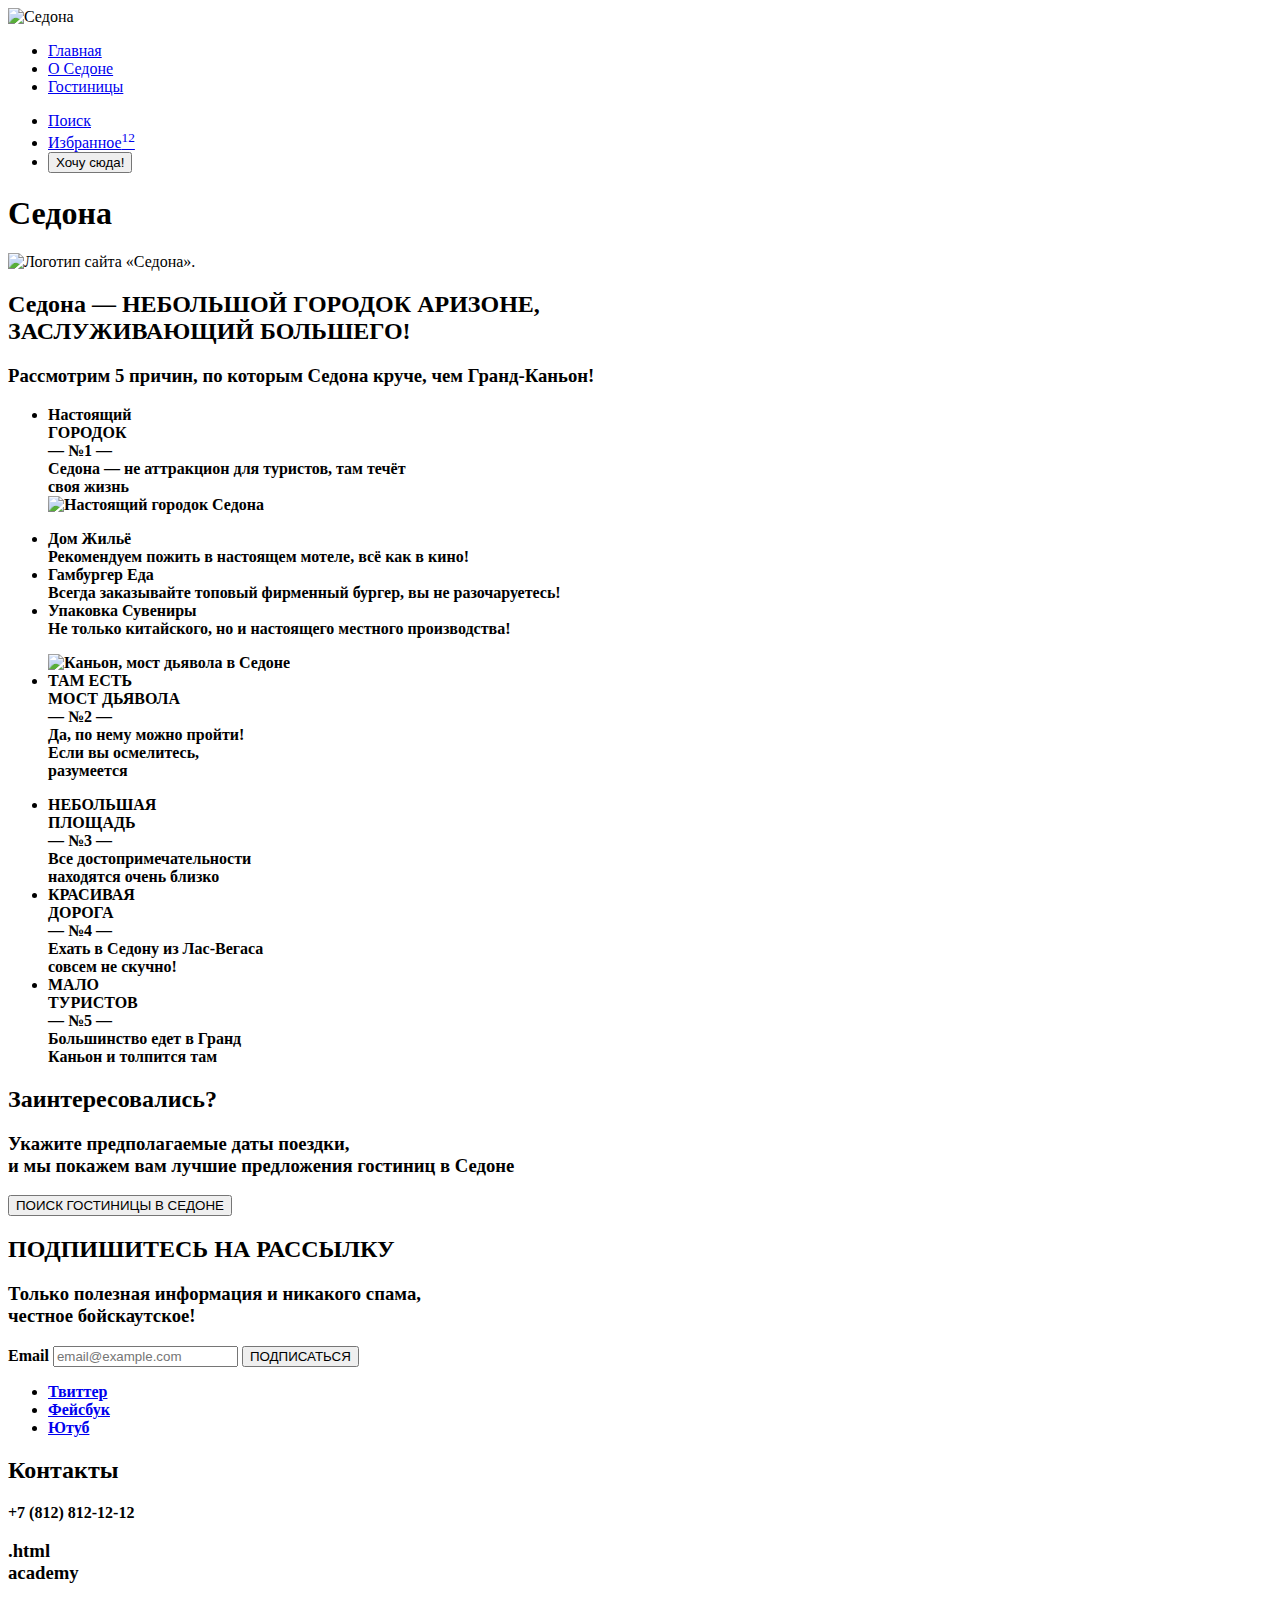
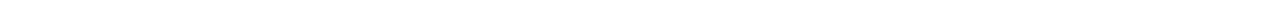
==== 2/index.html @ 82f7ac17 ":heavy_check_mark: Сборка #2" ====
<!DOCTYPE html>
<html lang="ru">
  <head>
    <meta charset="utf-8">
    <title>HTML Academy: Седона</title>
    <base href="https://htmlacademy-htmlcss.github.io/1961497-sedona-33/2/">
</head>
  <body>
    <header class="page.header">
      <img class="page-header-logo" src="" alt="Седона">
      <nav class="navigation">
        <ul class="navigation-list">
          <li class="navigation-item">
            <a class="navigation-link" href="main.html">Главная</a>
            </li>
            <li class="navigation-item">
              <a class="navigation-link" href="about.html">О Седоне</a>
              </li>
              <li class="navigation-item">
                <a class="navigation-link" href="hot.html">Гостиницы</a>
                </li>
                </ul>
    <ul class="navigation-list navigation-user">
      <li class="navigation-item">
        <a class="navigation-link" href="#">
          <span class="visually-hidden">
            Поиск
            </span>
            </a>
            </li>
            <li class="navigation-item">
              <a class="navigation-link" href="#">
                <span class="visually-hidden">
                  Избранное<sup>12</sup>
                </span>
              </a>
            </li>
            <li class="navigation-item">
              <button class="navigation-item-button">Хочу сюда!</button>
              </li>
              </ul>
              </nav>
              </header>
              </body>
    <main class="main-index">
      <h1 class="visually-hidden">Седона</h1>
      <img class="logo" src="" alt="Логотип сайта «Седона».">

      <section class="advantages">
        <h2 class="advantages-title">Седона — НЕБОЛЬШОЙ ГОРОДОК АРИЗОНЕ, <br> ЗАСЛУЖИВАЮЩИЙ БОЛЬШЕГО!</h2>
          <h3  class="advantages-subtitle"> Рассмотрим 5 причин, по которым Седона круче, чем Гранд-Каньон!</h3>
      </section>

      <strong class="attraction">
      <ul class="attraction-list">
        <li class="attraction-item">
          Настоящий <br> ГОРОДОК
          <br>
          — №1 —
          <br>
          Седона — не аттракцион для туристов, там течёт <br> своя жизнь
        </li>
        <img class="photo-1" src="" alt="Настоящий городок Седона">
      </ul>

      <ul class="attraction-list">
        <li class="attraction-items-1"><span class="visually-hidden">Дом</span> Жильё <br> Рекомендуем пожить в настоящем мотеле, всё как в кино!</li>
        <li class="attraction-items-2"><span class="visually-hidden">Гамбургер</span> Еда <br> Всегда заказывайте топовый фирменный бургер, вы не разочаруетесь!</li>
        <li class="attraction-items-3"><span class="visually-hidden">Упаковка</span> Сувениры <br> Не только китайского, но и настоящего местного производства!</li>
      </ul>

      <ul class="attraction-list">
        <img class="photo-2" src="" alt="Каньон, мост дьявола в Седоне">
        <li class="attraction-item">
          ТАМ ЕСТЬ <br> МОСТ ДЬЯВОЛА
          <br>
          — №2 —
          <br>
          Да, по нему можно пройти! <br> Если вы осмелитесь, <br>разумеется
        </li>
      </ul>

      <ul class="attraction-list">
        <li class="attraction-items-4"> НЕБОЛЬШАЯ <br> ПЛОЩАДЬ <br> — №3 — <br> Все достопримечательности <br> находятся очень близко</li>
        <li class="attraction-items-5"> КРАСИВАЯ <br> ДОРОГА <br> — №4 — <br> Ехать в Седону из Лас-Вегаса <br> совсем не скучно!</li>
        <li class="attraction-items-6">МАЛО <br> ТУРИСТОВ <br> — №5 — <br> Большинство едет в Гранд <br> Каньон и толпится там</li>
      </ul>
      </stromg>

      <section class="quest">
        <h2 class="quest-title">Заинтересовались?</h2>
        <h3 class="quest-subtitle">Укажите предполагаемые даты поездки, <br> и мы покажем вам лучшие предложения гостиниц в Седоне </h3>
        <form class="quest-form" action="https://echo.htmlacademy.ru/" method="post">
        <button class="button quest-button" type="submit">ПОИСК ГОСТИНИЦЫ В СЕДОНЕ</button>
        </form>

      <section class="subscribe">
        <h2 class="subscribe-title">ПОДПИШИТЕСЬ НА РАССЫЛКУ</h2>
        <h3 class="subscribe-subtitle">Только полезная информация и никакого спама, <br>честное бойскаутское!</h3>
        <form class="subscribe-form" action="https://echo.htmlacademy.ru/" method="post">
          <label for="subscribe-email">Email</label>
          <input class="field" placeholder="email@example.com" type="email" name="subscribe-email" id="subscribe-email" required>
          <button class="button subscribe-button" type="submit">
            <span class="visually-hidden">ПОДПИСАТЬСЯ</span>
          </button>
        </form>
      </section>

      <footer class="page-footer">
        <section class="footer-social">
          <ul class="footer-social-list">
            <li class="footer-social-item">
              <a class="button" href="#">
                <span class="visually-hidden">Твиттер</span>
              </a>
            </li>
            <li class="footer-social-item">
              <a class="button" href="#">
                <span class="visually-hidden">Фейсбук</span>
              </a>
            </li>
            <li class="footer-social-item">
              <a class="button" href="#">
                <span class="visually-hidden">Ютуб</span>
              </a>
            </li>
          </ul>
        </section>

        <section class="footer-contacts">
          <h2 class="visually-hidden">Контакты</h2>
          <b>+7 (812) 812-12-12</b>

        <section class="text">
          <h3 class="text-subtitle">.html<br>academy</h3>
          </section>
        </footer>
  </body>
</html>
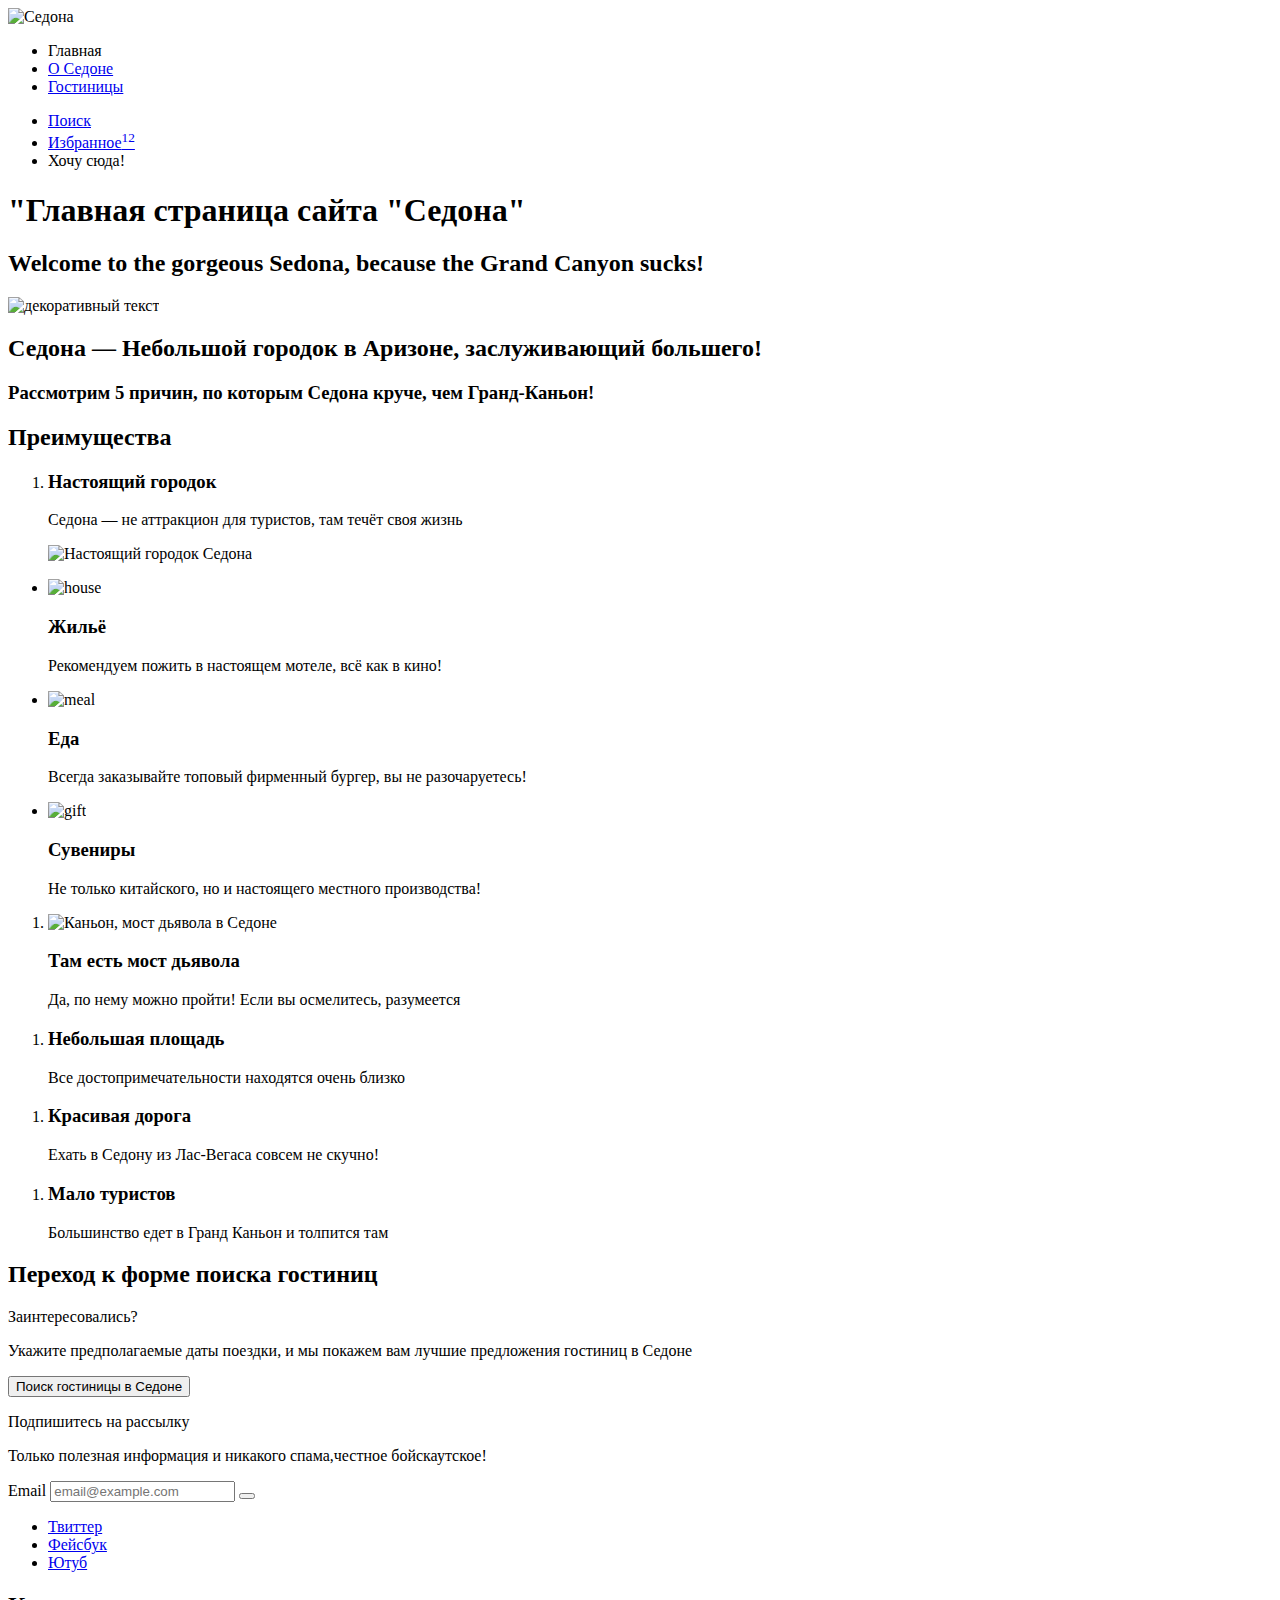
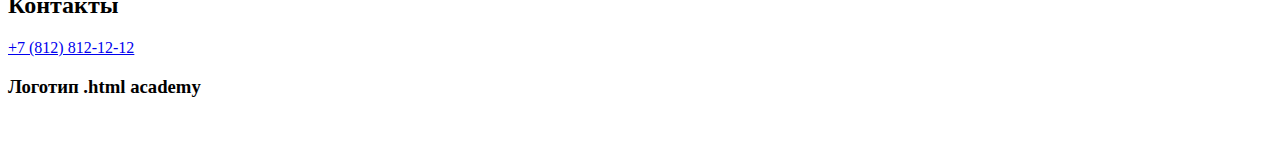
==== commit 7f89c339: ":heavy_check_mark: Сборка #2" ====
--- a/2/index.html
+++ b/2/index.html
@@ -1,139 +1,161 @@
 <!DOCTYPE html>
 <html lang="ru">
-  <head>
-    <meta charset="utf-8">
-    <title>HTML Academy: Седона</title>
-    <base href="https://htmlacademy-htmlcss.github.io/1961497-sedona-33/2/">
+
+<head>
+  <meta charset="utf-8">
+  <title>HTML Academy: Седона</title>
+  <base href="https://htmlacademy-htmlcss.github.io/1961497-sedona-33/2/">
 </head>
-  <body>
-    <header class="page.header">
-      <img class="page-header-logo" src="" alt="Седона">
-      <nav class="navigation">
-        <ul class="navigation-list">
-          <li class="navigation-item">
-            <a class="navigation-link" href="main.html">Главная</a>
-            </li>
-            <li class="navigation-item">
-              <a class="navigation-link" href="about.html">О Седоне</a>
-              </li>
-              <li class="navigation-item">
-                <a class="navigation-link" href="hot.html">Гостиницы</a>
-                </li>
-                </ul>
-    <ul class="navigation-list navigation-user">
-      <li class="navigation-item">
-        <a class="navigation-link" href="#">
-          <span class="visually-hidden">
-            Поиск
-            </span>
-            </a>
-            </li>
-            <li class="navigation-item">
-              <a class="navigation-link" href="#">
-                <span class="visually-hidden">
-                  Избранное<sup>12</sup>
-                </span>
-              </a>
-            </li>
-            <li class="navigation-item">
-              <button class="navigation-item-button">Хочу сюда!</button>
-              </li>
-              </ul>
-              </nav>
-              </header>
-              </body>
-    <main class="main-index">
-      <h1 class="visually-hidden">Седона</h1>
-      <img class="logo" src="" alt="Логотип сайта «Седона».">
 
-      <section class="advantages">
-        <h2 class="advantages-title">Седона — НЕБОЛЬШОЙ ГОРОДОК АРИЗОНЕ, <br> ЗАСЛУЖИВАЮЩИЙ БОЛЬШЕГО!</h2>
-          <h3  class="advantages-subtitle"> Рассмотрим 5 причин, по которым Седона круче, чем Гранд-Каньон!</h3>
-      </section>
-
-      <strong class="attraction">
-      <ul class="attraction-list">
-        <li class="attraction-item">
-          Настоящий <br> ГОРОДОК
-          <br>
-          — №1 —
-          <br>
-          Седона — не аттракцион для туристов, там течёт <br> своя жизнь
+<body>
+  <header class="page-header">
+    <a class="page-header-logo"><img class="" src="" alt="Седона"></a>
+    <nav class="navigation">
+      <ul class="navigation-list">
+        <li class="navigation-item">
+          <a class="navigation-link">Главная</a>
         </li>
-        <img class="photo-1" src="" alt="Настоящий городок Седона">
-      </ul>
-
-      <ul class="attraction-list">
-        <li class="attraction-items-1"><span class="visually-hidden">Дом</span> Жильё <br> Рекомендуем пожить в настоящем мотеле, всё как в кино!</li>
-        <li class="attraction-items-2"><span class="visually-hidden">Гамбургер</span> Еда <br> Всегда заказывайте топовый фирменный бургер, вы не разочаруетесь!</li>
-        <li class="attraction-items-3"><span class="visually-hidden">Упаковка</span> Сувениры <br> Не только китайского, но и настоящего местного производства!</li>
-      </ul>
-
-      <ul class="attraction-list">
-        <img class="photo-2" src="" alt="Каньон, мост дьявола в Седоне">
-        <li class="attraction-item">
-          ТАМ ЕСТЬ <br> МОСТ ДЬЯВОЛА
-          <br>
-          — №2 —
-          <br>
-          Да, по нему можно пройти! <br> Если вы осмелитесь, <br>разумеется
+        <li class="navigation-item">
+          <a class="navigation-link" href="#">О Седоне</a>
+        </li>
+        <li class="navigation-item">
+          <a class="navigation-link" href="#">Гостиницы</a>
         </li>
       </ul>
+      <ul class="navigation-user-list">
+        <li class="navigation-user-item">
+          <a class="navigation-user-link" href="#">
+            <span class="visually-hidden">Поиск</span>
+          </a>
+        </li>
+        <li class="navigation-user-item">
+          <a class="navigation-user-link" href="#">
+            <span class="visually-hidden">Избранное</span><sup>12</sup>
+          </a>
+        </li>
+        <li class="navigation-user-item">
+          <a class="navigation-user-item-link">Хочу сюда!</a>
+        </li>
+      </ul>
+    </nav>
+  </header>
+  <!--Добавляем главную картинку сайта Седона-->
+  <main class="main-index">
+    <h1 class="visually-hidden">"Главная страница сайта "Седона"</h1>
+    <section class="hero">
+      <h2 class="visually-hidden">Welcome to the gorgeous Sedona, because the Grand Canyon sucks!</h2>
+      <img class="hero-image" src="" alt="декоративный текст">
+    </section>
+    <!--Добавляем мотивирующий раздел-->
+    <section class="promo">
+      <h2 class="promo-title">Седона — Небольшой городок в Аризоне, заслуживающий большего!</h2>
+      <h3 class="promo-subtitle"> Рассмотрим 5 причин, по которым Седона круче, чем Гранд-Каньон!</h3>
+    </section>
+    <!--Добавляем раздел с преимуществами-->
+    <section class="advantages">
+      <h2 class="visually-hidden">Преимущества</h2>
+      <ol class="advantages-list">
+        <li class="advantages-item">
+          <h3 class="advantages-name">Настоящий городок</h3>
+          <p class="advantages-description">Седона — не аттракцион для туристов, там течёт своя жизнь</p>
+          <img class="advantages-image" src="" alt="Настоящий городок Седона">
+        </li>
+      </ol>
+      <ul>
+        <li class="advantages-sublist-item">
+          <img src="" alt="house">
+          <h3 class="advantages-title house">Жильё</h3>
+          <p class="advantages-caption">Рекомендуем пожить в настоящем мотеле, всё как в кино!</p>
+        </li>
+        <li class="advantages-sublist-item">
+          <img src="" alt="meal">
+          <h3 class="advantages-title meal">Еда</h3>
+          <p class="advantages-caption">Всегда заказывайте топовый фирменный бургер, вы не разочаруетесь!</p>
+        </li>
+        <li class="advantages-sublist-item">
+          <img src="" alt="gift">
+          <h3 class="advantages-title gift">Сувениры</h3>
+          <p class="advantages-caption">Не только китайского, но и настоящего местного производства!</p>
+        </li>
+      </ul>
+      <ol class="advantages-list">
+        <li class="advantages-item">
+          <img class="advantages-image" src="" alt="Каньон, мост дьявола в Седоне">
+          <h3 class="advantages-name">Там есть мост дьявола</h3>
+          <p class="advantages-description">Да, по нему можно пройти! Если вы осмелитесь, разумеется</p>
+        </li>
+      </ol>
+      <ol class="advantages-list">
+        <li class="advantages-item">
+          <h3 class="advantages-name">Небольшая площадь</h3>
+          <p class="advantages-description">Все достопримечательности находятся очень близко</p>
+        </li>
+      </ol>
+      <ol class="advantages-list">
+        <li class="advantages-item">
+          <h3 class="advantages-name">Красивая дорога</h3>
+          <p class="advantages-description">Ехать в Седону из Лас-Вегаса совсем не скучно!</p>
+        </li>
+      </ol>
+      <ol>
+        <li class="advantages-item">
+          <h3 class="advantages-name">Мало туристов</h3>
+          <p class="advantages-description">Большинство едет в Гранд Каньон и толпится там</p>
+        </li>
+      </ol>
+    </section>
+  </main>
+  <!--Добавляем раздел с поиском гостиниц-->
+  <section class="quest">
+    <h2 class="visually-hidden">Переход к форме поиска гостиниц</h2>
+    <p class="quest-title">Заинтересовались?</p>
+    <p class="quest-subtitle">Укажите предполагаемые даты поездки, и мы покажем вам лучшие предложения гостиниц в Седоне
+    </p>
+    <button class="button quest-button" type="button">Поиск гостиницы в Седоне</button>
+    </section>
+    <!--Добавляем раздел подписаться на рассылку-->
+    <section class="subscribe">
+      <p class="subscribe-title">Подпишитесь на рассылку</p>
+      <p class="subscribe-subtitle">Только полезная информация и никакого спама,честное бойскаутское!</p>
+      <form class="subscribe-form" action="https://echo.htmlacademy.ru/" method="post">
+        <label for="subscribe-email">Email</label>
+        <input class="field" placeholder="email@example.com" type="email" name="subscribe-email" id="subscribe-email"
+          required>
+        <button class="button subscribe-button" type="submit" value="Подписаться"></button>
+      </form>
+    </section>
+    <!--Добавляем подвал сайта-->
+    <footer class="page-footer">
+      <section class="footer-social">
+        <ul class="footer-social-list">
+          <li class="footer-social-item">
+            <a class="social-link" href="https://twitter.com/htmlacademy_ru" target="_blank">
+              <span class="visually-hidden">Твиттер</span>
+            </a>
+          </li>
+          <li class="footer-social-item">
+            <a class="social-link" href="https://www.facebook.com/htmlacademy" target="_blank">
+              <span class="visually-hidden">Фейсбук</span>
+            </a>
+          </li>
+          <li class="footer-social-item">
+            <a class="social-link" href="https://www.youtube.com/c/HTMLAcademyRUS" target="_blank">
+              <span class="visually-hidden">Ютуб</span>
+            </a>
+          </li>
+        </ul>
+      </section>
+      <!--Добавляем  контакты-->
+      <section class="footer-contacts">
+        <h2 class="visually-hidden">Контакты</h2>
+        <a href="tel:+78128121212">+7 (812) 812-12-12</a>
+      </section>
+      <!--Добавляем логотип академии в подвале сайта-->
+      <section class="text">
+        <h3 class="visually-hidden">Логотип .html academy</h3>
+        <img class="page-footer-logo" src="https://htmlacademy.ru/" alt="">
+      </section>
+    </footer>
+</body>
 
-      <ul class="attraction-list">
-        <li class="attraction-items-4"> НЕБОЛЬШАЯ <br> ПЛОЩАДЬ <br> — №3 — <br> Все достопримечательности <br> находятся очень близко</li>
-        <li class="attraction-items-5"> КРАСИВАЯ <br> ДОРОГА <br> — №4 — <br> Ехать в Седону из Лас-Вегаса <br> совсем не скучно!</li>
-        <li class="attraction-items-6">МАЛО <br> ТУРИСТОВ <br> — №5 — <br> Большинство едет в Гранд <br> Каньон и толпится там</li>
-      </ul>
-      </stromg>
-
-      <section class="quest">
-        <h2 class="quest-title">Заинтересовались?</h2>
-        <h3 class="quest-subtitle">Укажите предполагаемые даты поездки, <br> и мы покажем вам лучшие предложения гостиниц в Седоне </h3>
-        <form class="quest-form" action="https://echo.htmlacademy.ru/" method="post">
-        <button class="button quest-button" type="submit">ПОИСК ГОСТИНИЦЫ В СЕДОНЕ</button>
-        </form>
-
-      <section class="subscribe">
-        <h2 class="subscribe-title">ПОДПИШИТЕСЬ НА РАССЫЛКУ</h2>
-        <h3 class="subscribe-subtitle">Только полезная информация и никакого спама, <br>честное бойскаутское!</h3>
-        <form class="subscribe-form" action="https://echo.htmlacademy.ru/" method="post">
-          <label for="subscribe-email">Email</label>
-          <input class="field" placeholder="email@example.com" type="email" name="subscribe-email" id="subscribe-email" required>
-          <button class="button subscribe-button" type="submit">
-            <span class="visually-hidden">ПОДПИСАТЬСЯ</span>
-          </button>
-        </form>
-      </section>
-
-      <footer class="page-footer">
-        <section class="footer-social">
-          <ul class="footer-social-list">
-            <li class="footer-social-item">
-              <a class="button" href="#">
-                <span class="visually-hidden">Твиттер</span>
-              </a>
-            </li>
-            <li class="footer-social-item">
-              <a class="button" href="#">
-                <span class="visually-hidden">Фейсбук</span>
-              </a>
-            </li>
-            <li class="footer-social-item">
-              <a class="button" href="#">
-                <span class="visually-hidden">Ютуб</span>
-              </a>
-            </li>
-          </ul>
-        </section>
-
-        <section class="footer-contacts">
-          <h2 class="visually-hidden">Контакты</h2>
-          <b>+7 (812) 812-12-12</b>
-
-        <section class="text">
-          <h3 class="text-subtitle">.html<br>academy</h3>
-          </section>
-        </footer>
-  </body>
-</html>
+</html>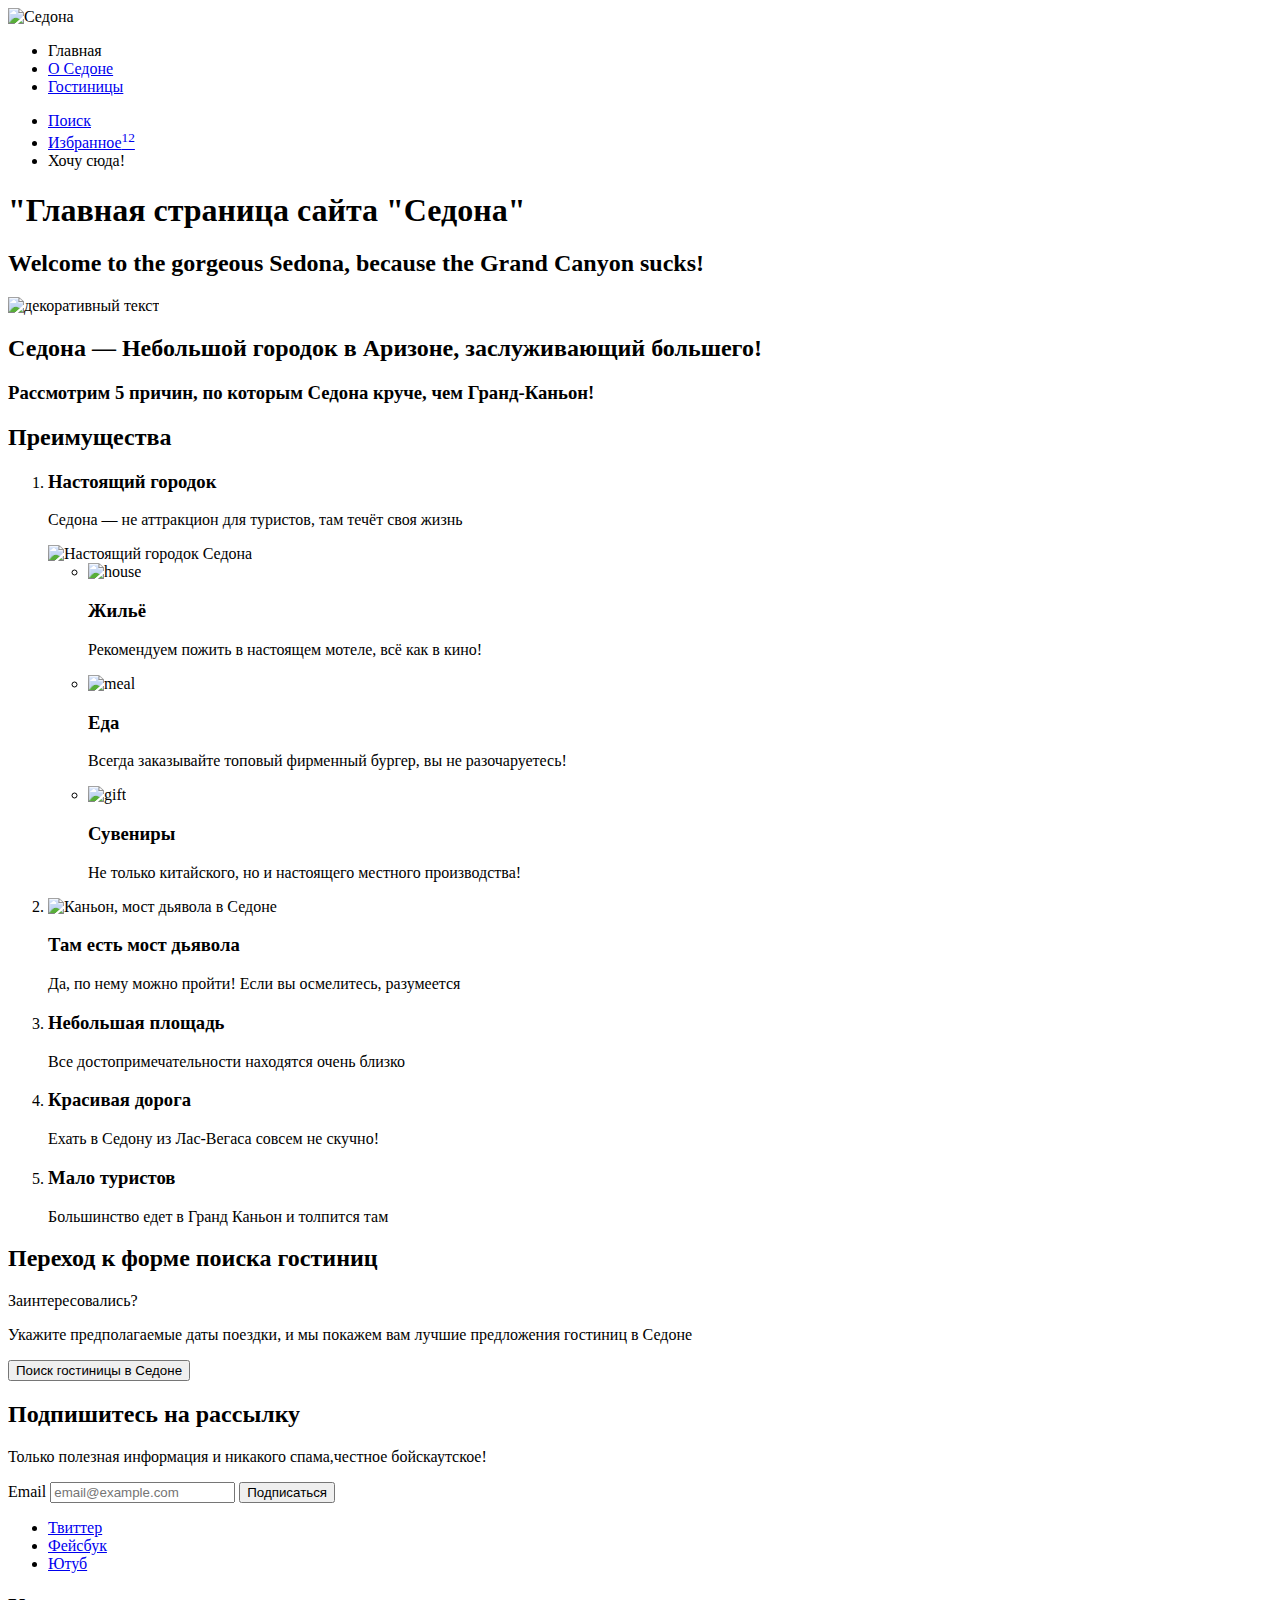
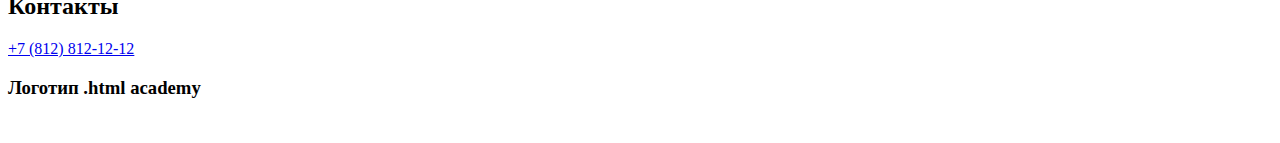
==== commit 670e63fa: ":heavy_check_mark: Сборка #2" ====
--- a/2/index.html
+++ b/2/index.html
@@ -60,102 +60,95 @@
           <p class="advantages-description">Седона — не аттракцион для туристов, там течёт своя жизнь</p>
           <img class="advantages-image" src="" alt="Настоящий городок Седона">
         </li>
-      </ol>
-      <ul>
-        <li class="advantages-sublist-item">
-          <img src="" alt="house">
-          <h3 class="advantages-title house">Жильё</h3>
-          <p class="advantages-caption">Рекомендуем пожить в настоящем мотеле, всё как в кино!</p>
-        </li>
-        <li class="advantages-sublist-item">
-          <img src="" alt="meal">
-          <h3 class="advantages-title meal">Еда</h3>
-          <p class="advantages-caption">Всегда заказывайте топовый фирменный бургер, вы не разочаруетесь!</p>
-        </li>
-        <li class="advantages-sublist-item">
-          <img src="" alt="gift">
-          <h3 class="advantages-title gift">Сувениры</h3>
-          <p class="advantages-caption">Не только китайского, но и настоящего местного производства!</p>
-        </li>
-      </ul>
-      <ol class="advantages-list">
+        <ul>
+          <li class="advantages-sublist-item">
+            <img src="" alt="house">
+            <h3 class="advantages-title house">Жильё</h3>
+            <p class="advantages-caption">Рекомендуем пожить в настоящем мотеле, всё как в кино!</p>
+          </li>
+          <li class="advantages-sublist-item">
+            <img src="" alt="meal">
+            <h3 class="advantages-title meal">Еда</h3>
+            <p class="advantages-caption">Всегда заказывайте топовый фирменный бургер, вы не разочаруетесь!</p>
+          </li>
+          <li class="advantages-sublist-item">
+            <img src="" alt="gift">
+            <h3 class="advantages-title gift">Сувениры</h3>
+            <p class="advantages-caption">Не только китайского, но и настоящего местного производства!</p>
+          </li>
+        </ul>
         <li class="advantages-item">
           <img class="advantages-image" src="" alt="Каньон, мост дьявола в Седоне">
           <h3 class="advantages-name">Там есть мост дьявола</h3>
           <p class="advantages-description">Да, по нему можно пройти! Если вы осмелитесь, разумеется</p>
         </li>
-      </ol>
-      <ol class="advantages-list">
         <li class="advantages-item">
           <h3 class="advantages-name">Небольшая площадь</h3>
           <p class="advantages-description">Все достопримечательности находятся очень близко</p>
         </li>
-      </ol>
-      <ol class="advantages-list">
         <li class="advantages-item">
           <h3 class="advantages-name">Красивая дорога</h3>
           <p class="advantages-description">Ехать в Седону из Лас-Вегаса совсем не скучно!</p>
         </li>
-      </ol>
-      <ol>
         <li class="advantages-item">
           <h3 class="advantages-name">Мало туристов</h3>
           <p class="advantages-description">Большинство едет в Гранд Каньон и толпится там</p>
         </li>
       </ol>
     </section>
-  </main>
-  <!--Добавляем раздел с поиском гостиниц-->
-  <section class="quest">
-    <h2 class="visually-hidden">Переход к форме поиска гостиниц</h2>
-    <p class="quest-title">Заинтересовались?</p>
-    <p class="quest-subtitle">Укажите предполагаемые даты поездки, и мы покажем вам лучшие предложения гостиниц в Седоне
-    </p>
-    <button class="button quest-button" type="button">Поиск гостиницы в Седоне</button>
+    <!--Добавляем раздел с поиском гостиниц-->
+    <section class="quest">
+      <h2 class="visually-hidden">Переход к форме поиска гостиниц</h2>
+      <p class="quest-title">Заинтересовались?</p>
+      <p class="quest-subtitle">Укажите предполагаемые даты поездки, и мы покажем вам лучшие предложения гостиниц в
+        Седоне
+      </p>
+      <button class="button quest-button" type="button">Поиск гостиницы в Седоне</button>
     </section>
     <!--Добавляем раздел подписаться на рассылку-->
     <section class="subscribe">
-      <p class="subscribe-title">Подпишитесь на рассылку</p>
+      <h2 class="subscribe-title">Подпишитесь на рассылку</h2>
       <p class="subscribe-subtitle">Только полезная информация и никакого спама,честное бойскаутское!</p>
       <form class="subscribe-form" action="https://echo.htmlacademy.ru/" method="post">
         <label for="subscribe-email">Email</label>
         <input class="field" placeholder="email@example.com" type="email" name="subscribe-email" id="subscribe-email"
           required>
-        <button class="button subscribe-button" type="submit" value="Подписаться"></button>
+        <button class="button subscribe-button" type="submit">Подписаться</button>
       </form>
     </section>
-    <!--Добавляем подвал сайта-->
-    <footer class="page-footer">
-      <section class="footer-social">
-        <ul class="footer-social-list">
-          <li class="footer-social-item">
-            <a class="social-link" href="https://twitter.com/htmlacademy_ru" target="_blank">
-              <span class="visually-hidden">Твиттер</span>
-            </a>
-          </li>
-          <li class="footer-social-item">
-            <a class="social-link" href="https://www.facebook.com/htmlacademy" target="_blank">
-              <span class="visually-hidden">Фейсбук</span>
-            </a>
-          </li>
-          <li class="footer-social-item">
-            <a class="social-link" href="https://www.youtube.com/c/HTMLAcademyRUS" target="_blank">
-              <span class="visually-hidden">Ютуб</span>
-            </a>
-          </li>
-        </ul>
-      </section>
-      <!--Добавляем  контакты-->
-      <section class="footer-contacts">
-        <h2 class="visually-hidden">Контакты</h2>
-        <a href="tel:+78128121212">+7 (812) 812-12-12</a>
-      </section>
-      <!--Добавляем логотип академии в подвале сайта-->
-      <section class="text">
-        <h3 class="visually-hidden">Логотип .html academy</h3>
-        <img class="page-footer-logo" src="https://htmlacademy.ru/" alt="">
-      </section>
-    </footer>
+  </main>
+  <!--Добавляем подвал сайта-->
+  <footer class="page-footer">
+    <section class="footer-social">
+      <ul class="footer-social-list">
+        <li class="footer-social-item">
+          <a class="social-link" href="https://twitter.com/htmlacademy_ru" target="_blank">
+            <span class="visually-hidden">Твиттер</span>
+          </a>
+        </li>
+        <li class="footer-social-item">
+          <a class="social-link" href="https://www.facebook.com/htmlacademy" target="_blank">
+            <span class="visually-hidden">Фейсбук</span>
+          </a>
+        </li>
+        <li class="footer-social-item">
+          <a class="social-link" href="https://www.youtube.com/c/HTMLAcademyRUS" target="_blank">
+            <span class="visually-hidden">Ютуб</span>
+          </a>
+        </li>
+      </ul>
+    </section>
+    <!--Добавляем  контакты-->
+    <section class="footer-contacts">
+      <h2 class="visually-hidden">Контакты</h2>
+      <a href="tel:+78128121212">+7 (812) 812-12-12</a>
+    </section>
+    <!--Добавляем логотип академии в подвале сайта-->
+    <section class="text">
+      <h3 class="visually-hidden">Логотип .html academy</h3>
+      <img class="page-footer-logo" src="" alt="">
+    </section>
+  </footer>
 </body>
 
 </html>